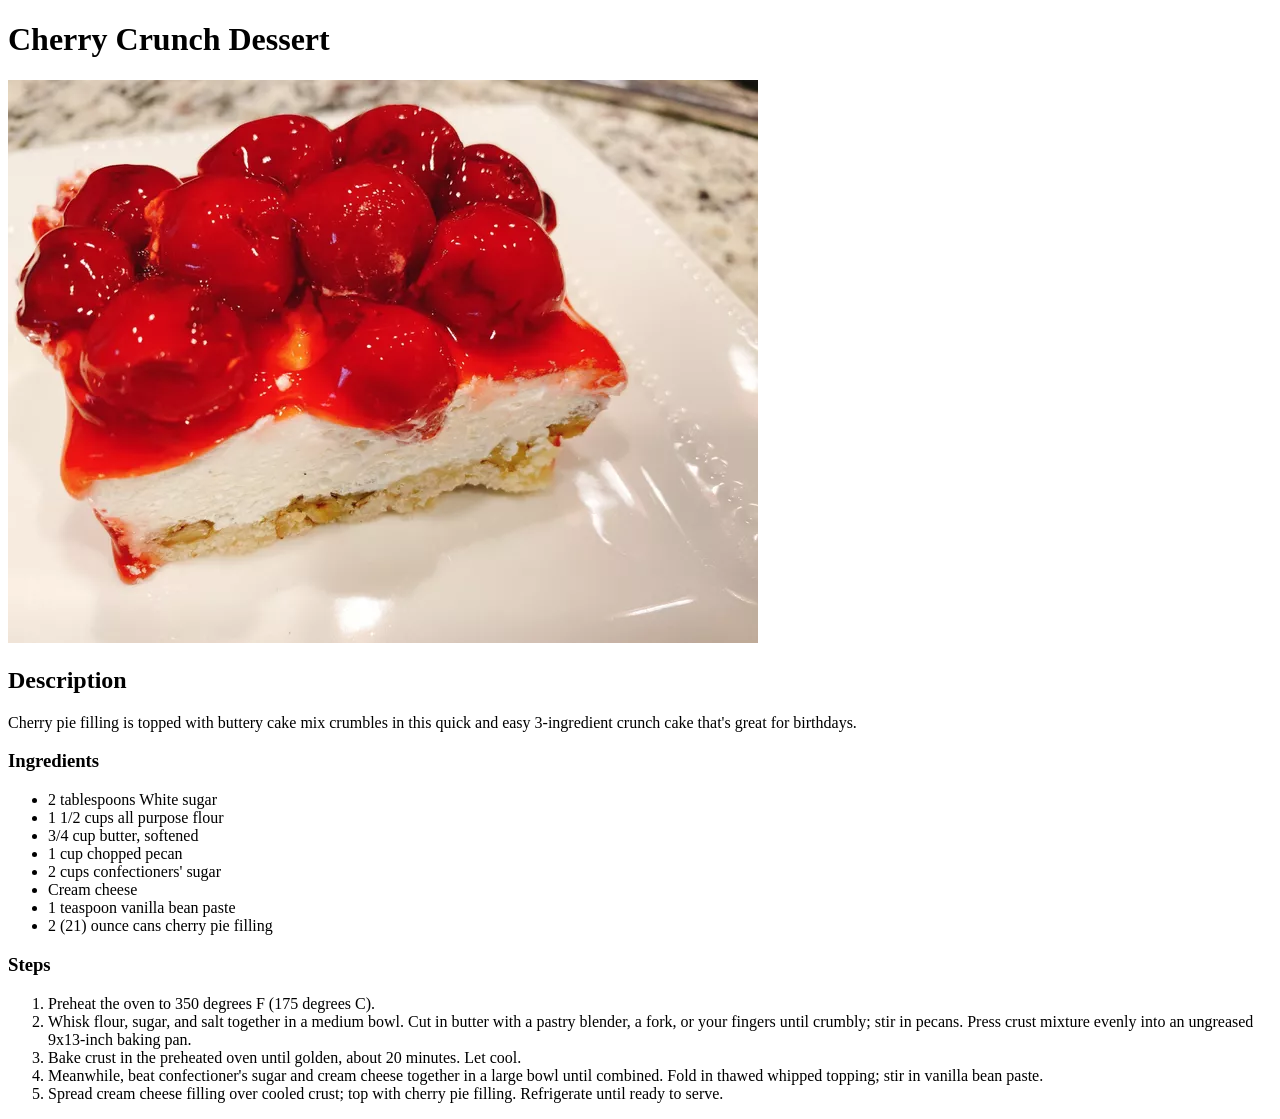
==== recipes/cherry-crunch-desert.html @ 1238e9ed "Create recipes for cherry crunch dessert This recipe contains the description, ingredients, and step" ====
<!DOCTYPE html>
<html lang="en">

<head>
    <meta charset="UTF-8">
    <meta name="viewport" content="width=device-width, initial-scale=1.0">
    <title>Recipes</title>
</head>

<body>
    <h1>Cherry Crunch Dessert</h1>
    <img src="../images/cherry-crunch-dessert.webp" alt="cherry crunch dessert">
    <h2>Description</h2>
    <p>Cherry pie filling is topped with buttery cake mix crumbles in this quick and easy 3-ingredient crunch cake
        that's great for birthdays.
    <p>
    <h3>Ingredients</h3>
    <ul>
        <li>2 tablespoons White sugar</li>
        <li>1 1/2 cups all purpose flour</li>
        <li>3/4 cup butter, softened</li>
        <li>1 cup chopped pecan</li>
        <li>2 cups confectioners' sugar</li>
        <li>Cream cheese</li>
        <li>1 teaspoon vanilla bean paste</li>
        <li>2 (21) ounce cans cherry pie filling</li>
    </ul>
    <h3>Steps</h3>
    <ol>
        <li>Preheat the oven to 350 degrees F (175 degrees C).</li>
        <li>Whisk flour, sugar, and salt together in a medium bowl. Cut in butter with a pastry blender, a fork, or your
            fingers until crumbly; stir in pecans. Press crust mixture evenly into an ungreased 9x13-inch baking pan.
        </li>
        <li> Bake crust in the preheated oven until golden, about 20 minutes. Let cool.</li>
        <li>Meanwhile, beat confectioner's sugar and cream cheese together in a large bowl until combined. Fold in
            thawed whipped topping; stir in vanilla bean paste.</li>
        <li>Spread cream cheese filling over cooled crust; top with cherry pie filling. Refrigerate until ready to
            serve.</li>
    </ol>
</body>

</html>
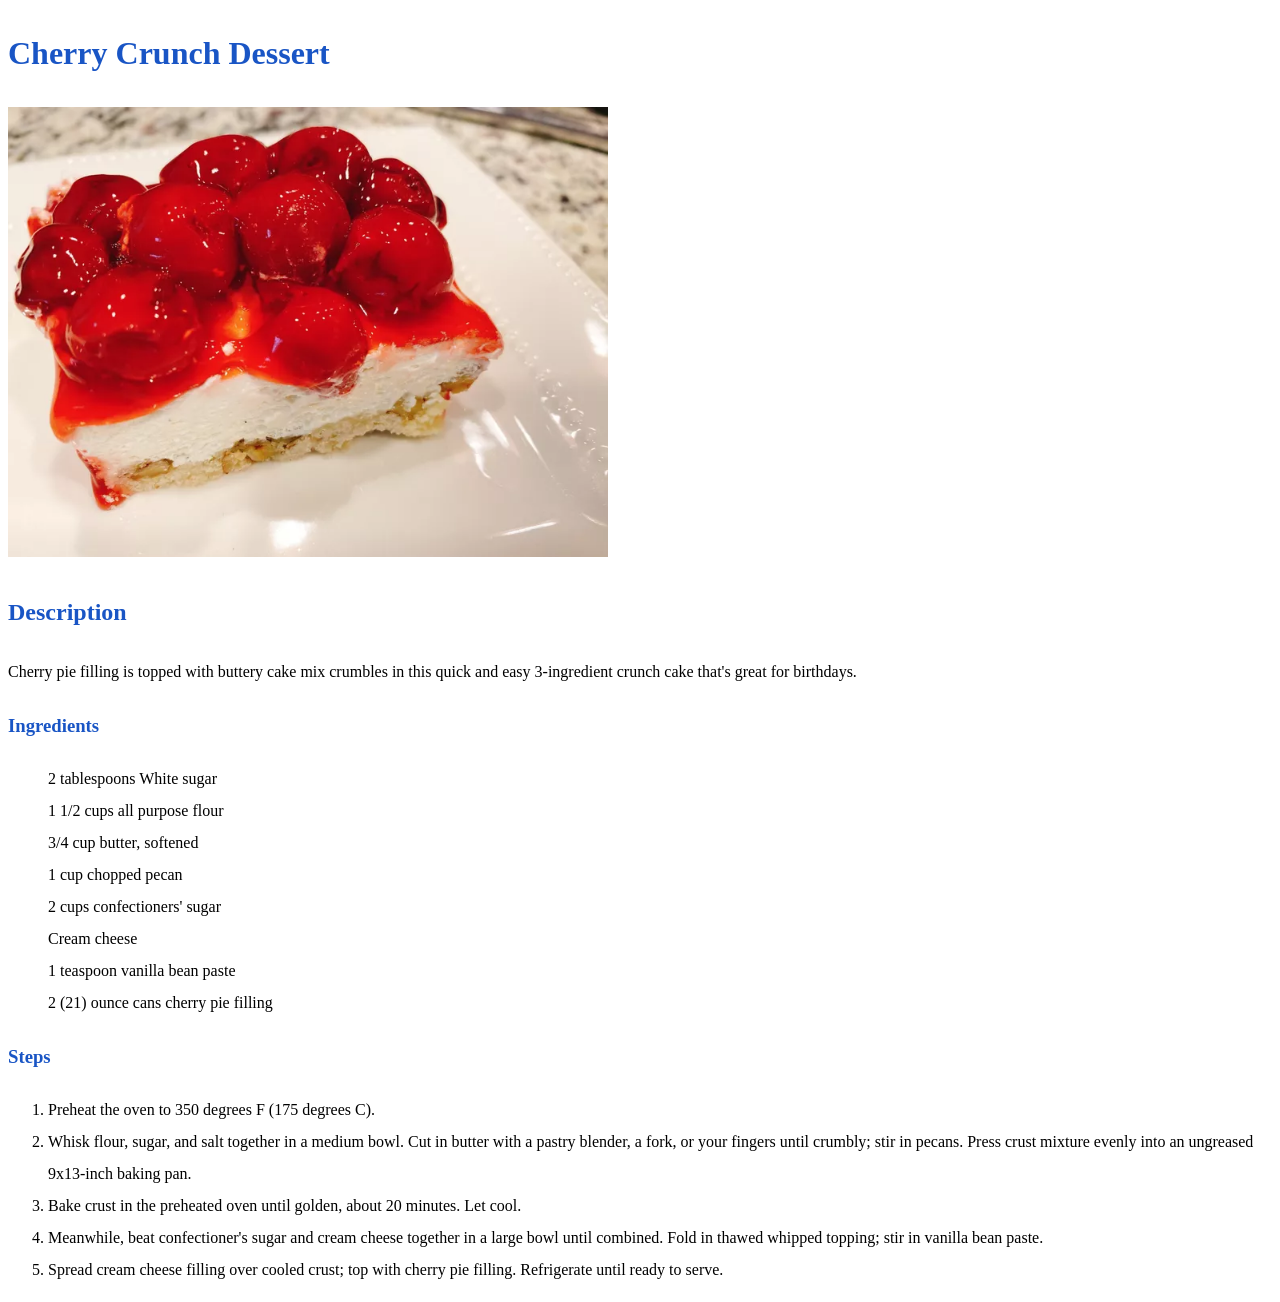
==== commit 2ec56154: "Add css styles link CSS styles sheet were added to the three recipe pages" ====
--- a/recipes/cherry-crunch-desert.html
+++ b/recipes/cherry-crunch-desert.html
@@ -4,6 +4,7 @@
 <head>
     <meta charset="UTF-8">
     <meta name="viewport" content="width=device-width, initial-scale=1.0">
+    <link rel="stylesheet" href="../css/styles.css">
     <title>Recipes</title>
 </head>
 
--- a/css/styles.css
+++ b/css/styles.css
@@ -0,0 +1,25 @@
+/* styles.css */
+
+* {
+    line-height: 2.0;
+}
+
+ul li a {
+    text-decoration: none;
+}
+
+ul {
+    list-style: none;
+}
+
+h1,
+h2,
+h3 {
+    color: rgb(25, 85, 197);
+    font-weight: bolder;
+}
+
+img {
+    height: auto;
+    width: 600px;
+}
